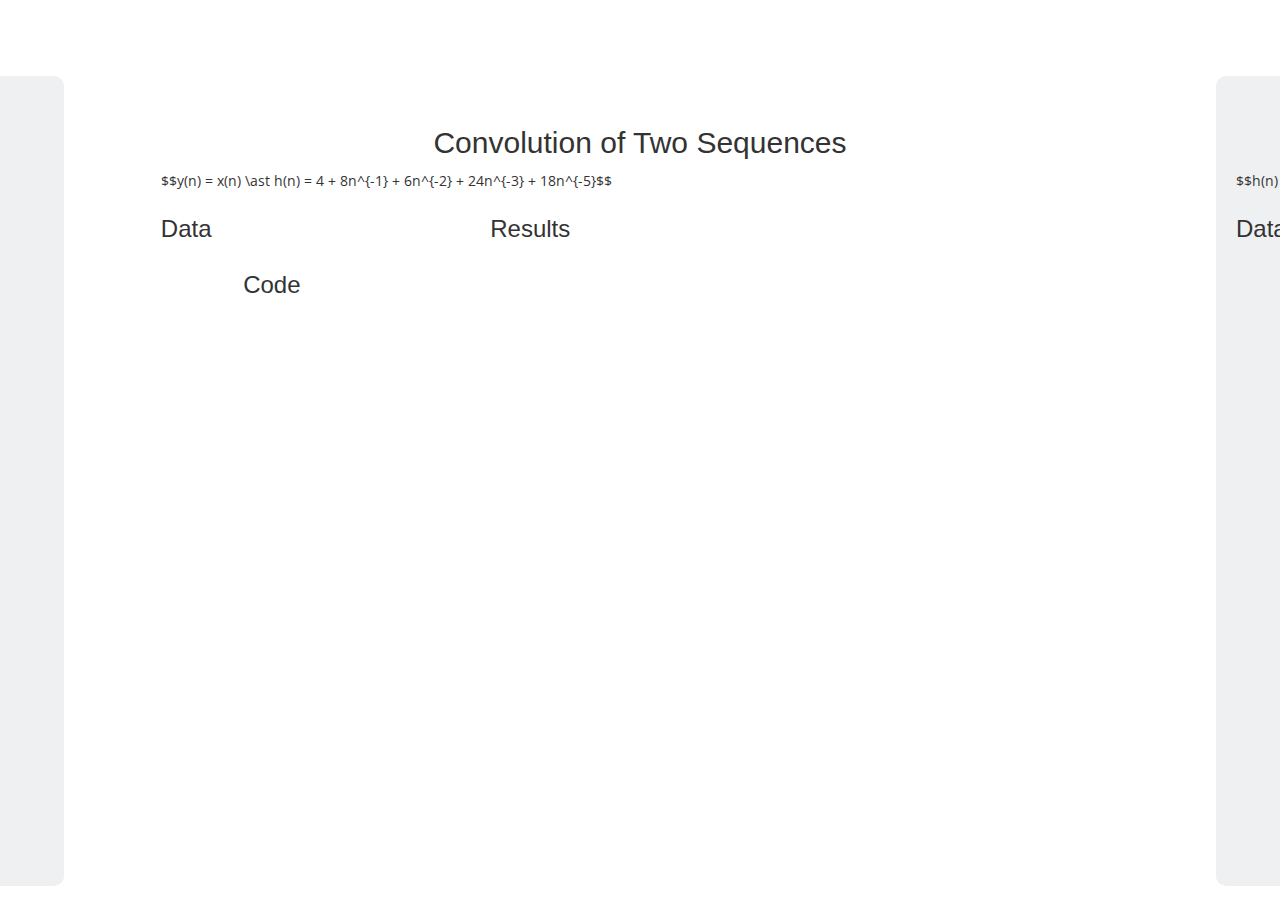
==== web/index.html @ 26774c24 "cleanup some html" ====
<!DOCTYPE html>

<html>
  <head>
    <meta charset="utf-8">
    <meta name="viewport" content="width=device-width, initial-scale=1.0">
    <title>Building Convo.lv with Polymer</title>
    <link rel="stylesheet" href="//fonts.googleapis.com/css?family=Open+Sans:400&subset=latin">
    <link rel="stylesheet" href="//fonts.googleapis.com/css?family=Lato:300,400,700|Raleway:400,300,700">
    <link rel="stylesheet" href="css/bootstrap.min.css">
    <link rel="stylesheet" href="css/convolve_polymer.css">
    <link rel="import" href="elements/equation_element.html">
    <link rel="import" href="elements/navbar_element.html">
    <script type="text/javascript" src="packages/polymer/boot.js"></script>
    <script type="text/javascript" src="packages/browser/interop.js"></script>
    <script type="text/javascript" src="packages/js/dart_interop.js"></script>
    <script type="text/javascript" charset="utf-8" src="packages/ace/src/js/ace.js"></script>
    <!-- <script type="application/dart" src="application/application.dart"></script> -->
    <script type="text/x-mathjax-config">
      MathJax.Hub.Config({
        tex2jax: {
          inlineMath: [["$","$"],["\\(","\\)"]]
        }
      });
    </script>
    <script type="text/javascript"
      src="http://cdn.mathjax.org/mathjax/latest/MathJax.js?config=TeX-AMS_HTML-full">
    </script>
  </head>
  <body>
    <script>
    //  Use a closure to hide the local variables from the
    //  global namespace
    (function () {
      var QUEUE = MathJax.Hub.queue;  // shorthand for the queue
      var math = null;                // the element jax for the math output.
      //  Get the element jax when MathJax has produced it.
      QUEUE.Push(function () {
        math = MathJax.Hub.getAllJax("MathOutput")[0];
      });
      //  The onchange event handler that typesets the
      //  math entered by the user
      //
      window.UpdateMath = function (TeX) {
        QUEUE.Push(["Text",math,"\\displaystyle{"+TeX+"}"]);
      }
    })();
    </script>
    
    <navbar-element></navbar-element>

    <div id="content" class="clearfix">
        <div id="convolution" class="active page clearfix">
        <div class="row">
          <div class="container">
            <h2>Convolution of Two Sequences</h2>
            <p>$$y(n) = x(n) \ast h(n) = 4 + 8n^{-1} + 6n^{-2} + 24n^{-3} + 18n^{-5}$$</p>
          </div>
          <div class="col-lg-4">
            <h3> Data </h3>
            <equation-element id="equation-convolution"></equation-element>
          </div> 
          <div id="results-convolution" class="col-lg-4">
            <h3> Results </h3>
            <div id="numerator-convolution"></div>
            <div id="denominator-convolution"></div>
            <div id="solution-convolution"></div>
          </div>
          </div>
        <div class="row">
          <div class="col-md-8 col-md-offset-1">
            <h3> Code </h3>
            <div id="editor-convolution"></div>
          </div>
        </div>
      </div>
    <div id="deconvolution" class="next page clearfix">
      <div class="row">
        <div class="container">
          <h2>Deconvolution by Polynomial Division</h2>
          <p>$$h(n) = \frac{N(n)}{D(n)} = n - 1 + 2n^{-1} - 2n^{-2} + \frac{3n^{-2} + 3n^{-3}}{n + 2 + n^{-1}}$$</p>
        </div>
        <div class="col-lg-4">
          <h3> Data </h3>
          <equation-element id="equation-deconvolution"></equation-element>
        </div>
        <div id="results-deconvolution" class="col-lg-4">
          <h3> Results </h3>
          <div id="numerator-deconvolution"></div>
          <div id="denominator-deconvolution"></div>
          <div id="solution-deconvolution"></div>
        </div>
      </div>
      <div class="row">
          <div class="col-md-8 col-md-offset-1">
            <h3> Code </h3>
            <div id="editor-deconvolution"></div>
          </div>
        </div>
    </div>
    <div id="sequence" class="previous page clearfix">
      <div class="row">
        <div class="container">
          <h2>Operations with Sequences</h2>
          <p>$$x_1(n) = 2x(n - 5) - 3x(n + 4) + 7x(n - 1)$$</p>
        </div>
        <div class="col-lg-4">
          <h3> Data </h3>
          <equation-element id="equation-sequence"></equation-element>
        </div>
        <div id="results-sequence" class="col-lg-4">
          <h3> Results </h3>
          <div id="numerator-sequence"></div>
          <div id="denominator-sequence"></div>
          <div id="solution-sequence"></div>
        </div>
      </div>
      <div class="row">
          <div class="col-md-8 col-md-offset-1">
            <h3> Code </h3>
            <div id="editor-sequence"></div>
          </div>
        </div>
    </div>
    <div id="fourier" class="previous-previous page clearfix">
      <div class="row">
        <div class="container">
          <h2>Fourier Series Analysis</h2>
          <p>$$x\bigl(n\bigr) = \frac{a_0}{N}+ \frac{2}{N}\sum_{k=1}^{\frac{N}{2}-1}a_kcos(k\frac{2\pi}{N}n) + b_ksin(k\frac{2\pi}{N}n)$$</p>
        </div>
        <div class="col-lg-4">
          <h3> Data </h3>
          <equation-element id="equation-fourier"></equation-element>
        </div>
        <div id="results-fourier" class="col-lg-4">
          <h3> Results </h3>
          <div id="numerator-fourier"></div>
          <div id="denominator-fourier"></div>
          <div id="solution-fourier"></div>
        </div>
      </div>
      <div class="row">
          <div class="col-md-8 col-md-offset-1">
            <h3> Code </h3>
            <div id="editor-fourier"></div>
          </div>
        </div>
    </div>
    <div id="filter" class="next-next page clearfix">
      <div class="row">
        <div class="container">
          <h2>One Dimensional Filter Analysis</h2>
          <p>$$y(n) = x(n) + y(n - 1) - 0.9y(n - 2))$$</p>
        </div>
        <div class="col-lg-4">
          <h3> Data </h3>
          <equation-element id="equation-filter"></equation-element>
        </div>
        <div id="results-filter" class="col-lg-4">
          <h3> Results </h3>
          <div id="numerator-filter"></div>
          <div id="denominator-filter"></div>
          <div id="solution-filter"></div>
        </div>
      </div>
      <div class="row">
        <div class="col-md-8 col-md-offset-1">
          <h3> Code </h3>
          <div id="editor-filter"></div>
        </div>
        </div>
      </div>
    </div> <!-- content -->
  </body>
</html>
---- web/css/convolve_polymer.css ----
.clearfix:after {
  content:".";
  display:block;
  clear:both;
  visibility:hidden;
  line-height:0;
  height:0;
}
.clearfix {
  display:inline-block;
}
html[xmlns] .clearfix {
  display:block;
}
* html .clearfix {
  height:1%;
}
html { 
  width:100%; 
  height:100%; 
  position:relative; 
}
body {
  font-family: 'Open Sans', sans-serif;
  font-size: 14px;
  font-weight: normal;
  line-height: 1.2em;
  padding-top:70px;
  padding-bottom: 20px;
}
body { 
  width:100%; 
  height:100%; 
  position:relative;
}
h1, p {
  color: #333;
}
h2 {
  text-align: center;
}
p {
  margin: 0 0 6px;
  padding-top: 4px;
}
li.done {
  color: gray;
  text-decoration: line-through;
}
.right {
  float: right;
}
ul.well {
  margin-top: 10px;
  background: white;
}
input[type="text"] {
  height: 30px;
  width: 192px;
  padding-left: 5px;
}
/* Editor */
#editor-convolution,
#editor-deconvolution,
#editor-sequence,
#editor-fourier,
#editor-filter {
  height: 525px;
  padding: 10px;
}
/* Horizontal Slider */
#content {
  min-height: 100%;
  overflow: hidden;
  display: block;
  position: relative;
  margin-top: 6px;
}
#content .page {
  width:78%;
  min-height: 100%;
  padding-top: 30px;
  padding-left: 20px;
  padding-right: 20px;
  position:absolute;
}
#content .active {
  position:relative;
  margin:0 6%;
  left:5%;
}
#content .next,
#content .previous {
  top:0;
  background-color: #EFF0F1;
  cursor:pointer;
  border-radius: 10px;
}
#content .next-next,
#content .previous-previous,
#content .next-l,
#content .next-next-l,
#content .previous-previous-r,
#content .previous-r {
  top: 0;
  background-color: #EFF0F1;
}
#content .next {
  left: 95%;
}
#content .previous {
  left: -73%;
}
#content .next-next {
  left: 200%;
}
#content .previous-previous {
  left: -173%;
}
#content .next-l {
  left: -373%;
}
#content .next-next-l {
  left: -273%;
}
#content .previous-r {
  left: 400%;
}
#content .previous-previous-r {
  left: 300%;
}
/* experimental */
/* To Active */
@-webkit-keyframes toActive {
  to {
    left: 5%;
    margin-right: 6%;
    margin-left: 6%;
    background-color: #FFF;
  }
}
.to-active {
  -webkit-animation: toActive 1s ease-in-out;
}
/* To Next */
@-webkit-keyframes toNext {
  to {
    left: 95%;
    margin-right: 0;
    margin-left: 0;
    background-color: #EFF0F1;
    border-radius: 10px;
  }
}
.to-next {
  -webkit-animation: toNext 1s ease-in-out;
}
/* To Prev */
@-webkit-keyframes toPrev {
  to {
    left: -73%;
    margin-right: 0;
    margin-left: 0;
    background-color: #EFF0F1;
    border-radius: 10px;
  }
}
.to-previous {
  -webkit-animation: toPrev 1s ease-in-out;
}
/* To Prev-Prev */
@-webkit-keyframes toPrevPrev {
  to {
    left: -173%;
    margin-right: 0;
    margin-left: 0;
    background-color: #EFF0F1;
  }
}
.to-previous-previous {
  -webkit-animation: toPrevPrev 1s ease-in-out;
}
/* To Next-Next */
@-webkit-keyframes toNextNext {
  to {
    left: 200%;
    margin-right: 0;
    margin-left: 0;
    background-color: #EFF0F1;
  }
}
.to-next-next {
  -webkit-animation: toNextNext 1s ease-in-out;
}
/* To Next-L */
@-webkit-keyframes toNextL {
  to {
    left: -373%;
    margin-right: 0;
    margin-left: 0;
    background-color: #EFF0F1;
  }
}
.to-next-l {
  -webkit-animation: toNextL 1s ease-in-out;
}
/* To Next-Next-L */
@-webkit-keyframes toNextNextL {
  to {
    left: -273%;
    margin-right: 0;
    margin-left: 0;
    background-color: #EFF0F1;
  }
}
.to-next-next-l {
  -webkit-animation: toNextNextL 1s ease-in-out;
}
/* To Previous-Previous-R */
@-webkit-keyframes toPrevPrevR {
  to {
    left: 300%;
    margin-right: 0;
    margin-left: 0;
    background-color: #EFF0F1;
  }
}
.to-previous-previous-r {
  -webkit-animation: toPrevPrevR 1s ease-in-out;
}
/* To Previous-R */
@-webkit-keyframes toPrevR {
  to {
    left: 400%;
    margin-right: 0;
    margin-left: 0;
    background-color: #EFF0F1;
  }
}
.to-previous-r {
  -webkit-animation: toPrevR 1s ease-in-out;
}
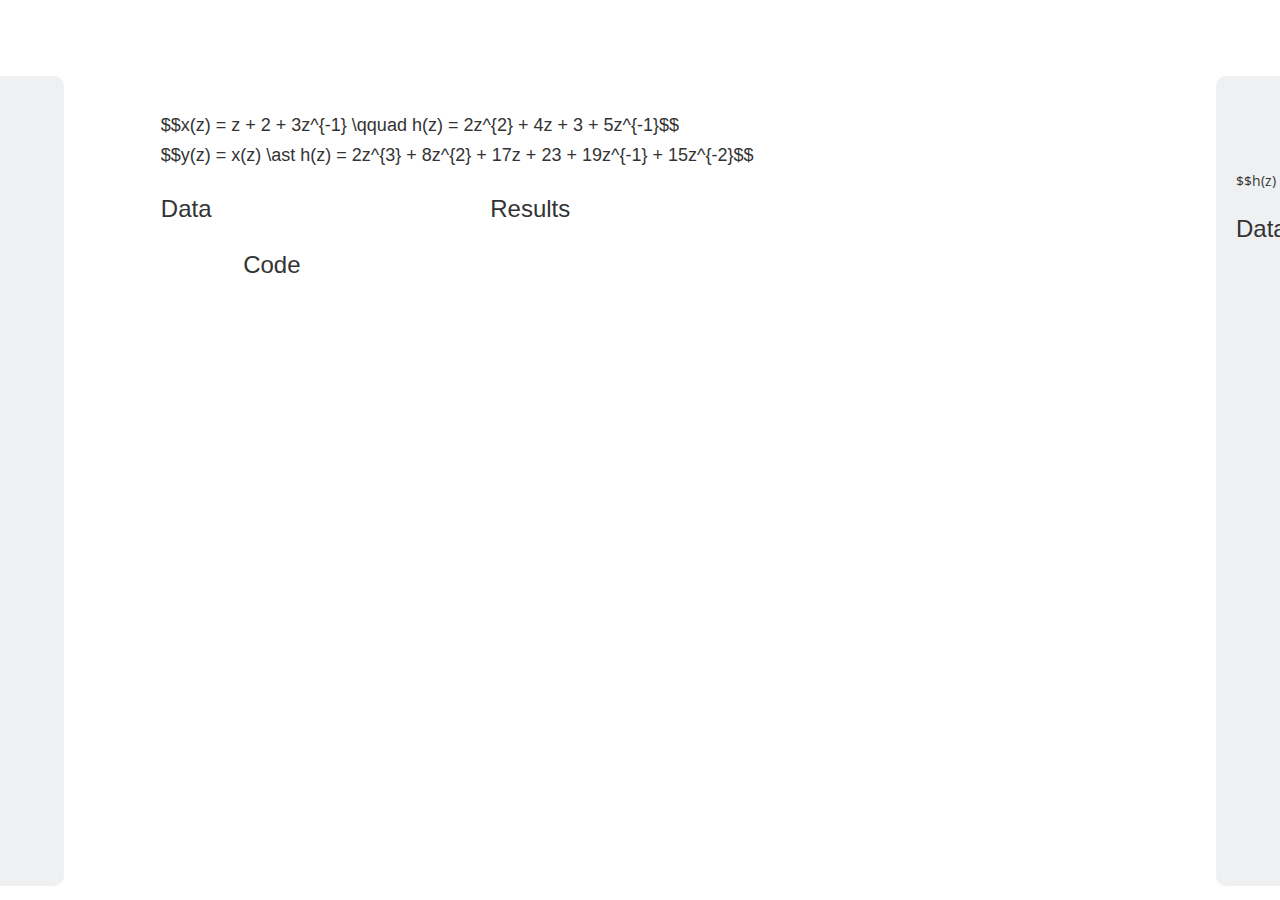
==== commit 221a882a: "working on ui" ====
--- a/web/index.html
+++ b/web/index.html
@@ -8,6 +8,8 @@
     <link rel="stylesheet" href="//fonts.googleapis.com/css?family=Open+Sans:400&subset=latin">
     <link rel="stylesheet" href="//fonts.googleapis.com/css?family=Lato:300,400,700|Raleway:400,300,700">
     <link rel="stylesheet" href="css/bootstrap.min.css">
+    <link rel="stylesheet" href="css/font-awesome/css/font-awesome.min.css">
+    <link rel="stylesheet" href="css/hint.min.css">
     <link rel="stylesheet" href="css/convolve_polymer.css">
     <link rel="import" href="elements/equation_element.html">
     <link rel="import" href="elements/navbar_element.html">
@@ -15,7 +17,6 @@
     <script type="text/javascript" src="packages/browser/interop.js"></script>
     <script type="text/javascript" src="packages/js/dart_interop.js"></script>
     <script type="text/javascript" charset="utf-8" src="packages/ace/src/js/ace.js"></script>
-    <!-- <script type="application/dart" src="application/application.dart"></script> -->
     <script type="text/x-mathjax-config">
       MathJax.Hub.Config({
         tex2jax: {
@@ -53,8 +54,8 @@
         <div id="convolution" class="active page clearfix">
         <div class="row">
           <div class="container">
-            <h2>Convolution of Two Sequences</h2>
-            <p>$$y(n) = x(n) \ast h(n) = 4 + 8n^{-1} + 6n^{-2} + 24n^{-3} + 18n^{-5}$$</p>
+            <h4>$$x(z) = z + 2 + 3z^{-1} \qquad h(z) = 2z^{2} + 4z + 3 + 5z^{-1}$$</h4>
+            <h4>$$y(z) = x(z) \ast h(z) = 2z^{3} + 8z^{2} + 17z + 23 + 19z^{-1} + 15z^{-2}$$</h4>
           </div>
           <div class="col-lg-4">
             <h3> Data </h3>
@@ -78,7 +79,7 @@
       <div class="row">
         <div class="container">
           <h2>Deconvolution by Polynomial Division</h2>
-          <p>$$h(n) = \frac{N(n)}{D(n)} = n - 1 + 2n^{-1} - 2n^{-2} + \frac{3n^{-2} + 3n^{-3}}{n + 2 + n^{-1}}$$</p>
+          <p>$$h(z) = \frac{N(z)}{D(z)} = z - 1 + 2z^{-1} - 2z^{-2} + \frac{3z^{-2} + 3z^{-3}}{z + 2 + z^{-1}}$$</p>
         </div>
         <div class="col-lg-4">
           <h3> Data </h3>
--- a/web/css/hint.min.css
+++ b/web/css/hint.min.css
@@ -0,0 +1,5 @@
+/*! Hint.css - v1.3.0 - 2013-08-05
+* http://kushagragour.in/lab/hint/
+* Copyright (c) 2013 Kushagra Gour; Licensed MIT */
+
+.hint,[data-hint]{position:relative;display:inline-block}.hint:before,.hint:after,[data-hint]:before,[data-hint]:after{position:absolute;-webkit-transform:translate3d(0,0,0);-moz-transform:translate3d(0,0,0);transform:translate3d(0,0,0);visibility:hidden;opacity:0;z-index:1000000;pointer-events:none;-webkit-transition:.3s ease;-moz-transition:.3s ease;transition:.3s ease}.hint:hover:before,.hint:hover:after,.hint:focus:before,.hint:focus:after,[data-hint]:hover:before,[data-hint]:hover:after,[data-hint]:focus:before,[data-hint]:focus:after{visibility:visible;opacity:1}.hint:before,[data-hint]:before{content:'';position:absolute;background:transparent;border:6px solid transparent;z-index:1000001}.hint:after,[data-hint]:after{content:attr(data-hint);background:#383838;color:#fff;text-shadow:0 -1px 0 #000;padding:8px 10px;font-size:12px;line-height:15px;white-space:normal;min-width:150px;max-width:150px;text-align:center;box-shadow:4px 4px 8px rgba(0,0,0,.3)}.hint--top:before{border-top-color:#383838}.hint--bottom:before{border-bottom-color:#383838}.hint--left:before{border-left-color:#383838}.hint--right:before{border-right-color:#383838}.hint--top:before{margin-bottom:-12px}.hint--top:after{margin-left:-18px}.hint--top:before,.hint--top:after{bottom:100%;left:50%}.hint--top:hover:after,.hint--top:hover:before,.hint--top:focus:after,.hint--top:focus:before{-webkit-transform:translateY(-8px);-moz-transform:translateY(-8px);transform:translateY(-8px)}.hint--bottom:before{margin-top:-12px}.hint--bottom:after{margin-left:-18px}.hint--bottom:before,.hint--bottom:after{top:100%;left:50%}.hint--bottom:hover:after,.hint--bottom:hover:before,.hint--bottom:focus:after,.hint--bottom:focus:before{-webkit-transform:translateY(8px);-moz-transform:translateY(8px);transform:translateY(8px)}.hint--right:before{margin-left:-12px;margin-bottom:-6px}.hint--right:after{margin-bottom:-14px}.hint--right:before,.hint--right:after{left:100%;bottom:50%}.hint--right:hover:after,.hint--right:hover:before,.hint--right:focus:after,.hint--right:focus:before{-webkit-transform:translateX(8px);-moz-transform:translateX(8px);transform:translateX(8px)}.hint--left:before{margin-right:-12px;margin-bottom:-6px}.hint--left:after{margin-bottom:-14px}.hint--left:before,.hint--left:after{right:100%;bottom:50%}.hint--left:hover:after,.hint--left:hover:before,.hint--left:focus:after,.hint--left:focus:before{-webkit-transform:translateX(-8px);-moz-transform:translateX(-8px);transform:translateX(-8px)}.hint--error:after{background-color:#b34e4d;text-shadow:0 -1px 0 #592726}.hint--error.hint--top:before{border-top-color:#b34e4d}.hint--error.hint--bottom:before{border-bottom-color:#b34e4d}.hint--error.hint--left:before{border-left-color:#b34e4d}.hint--error.hint--right:before{border-right-color:#b34e4d}.hint--warning:after{background-color:#c09854;text-shadow:0 -1px 0 #6c5328}.hint--warning.hint--top:before{border-top-color:#c09854}.hint--warning.hint--bottom:before{border-bottom-color:#c09854}.hint--warning.hint--left:before{border-left-color:#c09854}.hint--warning.hint--right:before{border-right-color:#c09854}.hint--info:after{background-color:#3986ac;text-shadow:0 -1px 0 #193b4d}.hint--info.hint--top:before{border-top-color:#3986ac}.hint--info.hint--bottom:before{border-bottom-color:#3986ac}.hint--info.hint--left:before{border-left-color:#3986ac}.hint--info.hint--right:before{border-right-color:#3986ac}.hint--success:after{background-color:#458746;text-shadow:0 -1px 0 #1a321a}.hint--success.hint--top:before{border-top-color:#458746}.hint--success.hint--bottom:before{border-bottom-color:#458746}.hint--success.hint--left:before{border-left-color:#458746}.hint--success.hint--right:before{border-right-color:#458746}.hint--always:after,.hint--always:before{opacity:1;visibility:visible}.hint--always.hint--top:after,.hint--always.hint--top:before{-webkit-transform:translateY(-8px);-moz-transform:translateY(-8px);transform:translateY(-8px)}.hint--always.hint--bottom:after,.hint--always.hint--bottom:before{-webkit-transform:translateY(8px);-moz-transform:translateY(8px);transform:translateY(8px)}.hint--always.hint--left:after,.hint--always.hint--left:before{-webkit-transform:translateX(-8px);-moz-transform:translateX(-8px);transform:translateX(-8px)}.hint--always.hint--right:after,.hint--always.hint--right:before{-webkit-transform:translateX(8px);-moz-transform:translateX(8px);transform:translateX(8px)}.hint--rounded:after{border-radius:4px}.hint--bounce:before,.hint--bounce:after{-webkit-transition:opacity .3s ease,visibility .3s ease,-webkit-transform .3s cubic-bezier(0.71,1.7,.77,1.24);-moz-transition:opacity .3s ease,visibility .3s ease,-moz-transform .3s cubic-bezier(0.71,1.7,.77,1.24);transition:opacity .3s ease,visibility .3s ease,transform .3s cubic-bezier(0.71,1.7,.77,1.24)}--- a/web/css/convolve_polymer.css
+++ b/web/css/convolve_polymer.css
@@ -54,9 +54,15 @@
   margin-top: 10px;
   background: white;
 }
-input[type="text"] {
+input[type="text"].wide {
   height: 30px;
   width: 192px;
+  padding-left: 5px;
+  margin: 5px 0 10px 0;
+}
+input[type="text"].narrow {
+  height: 30px;
+  width: 30px;
   padding-left: 5px;
 }
 /* Editor */
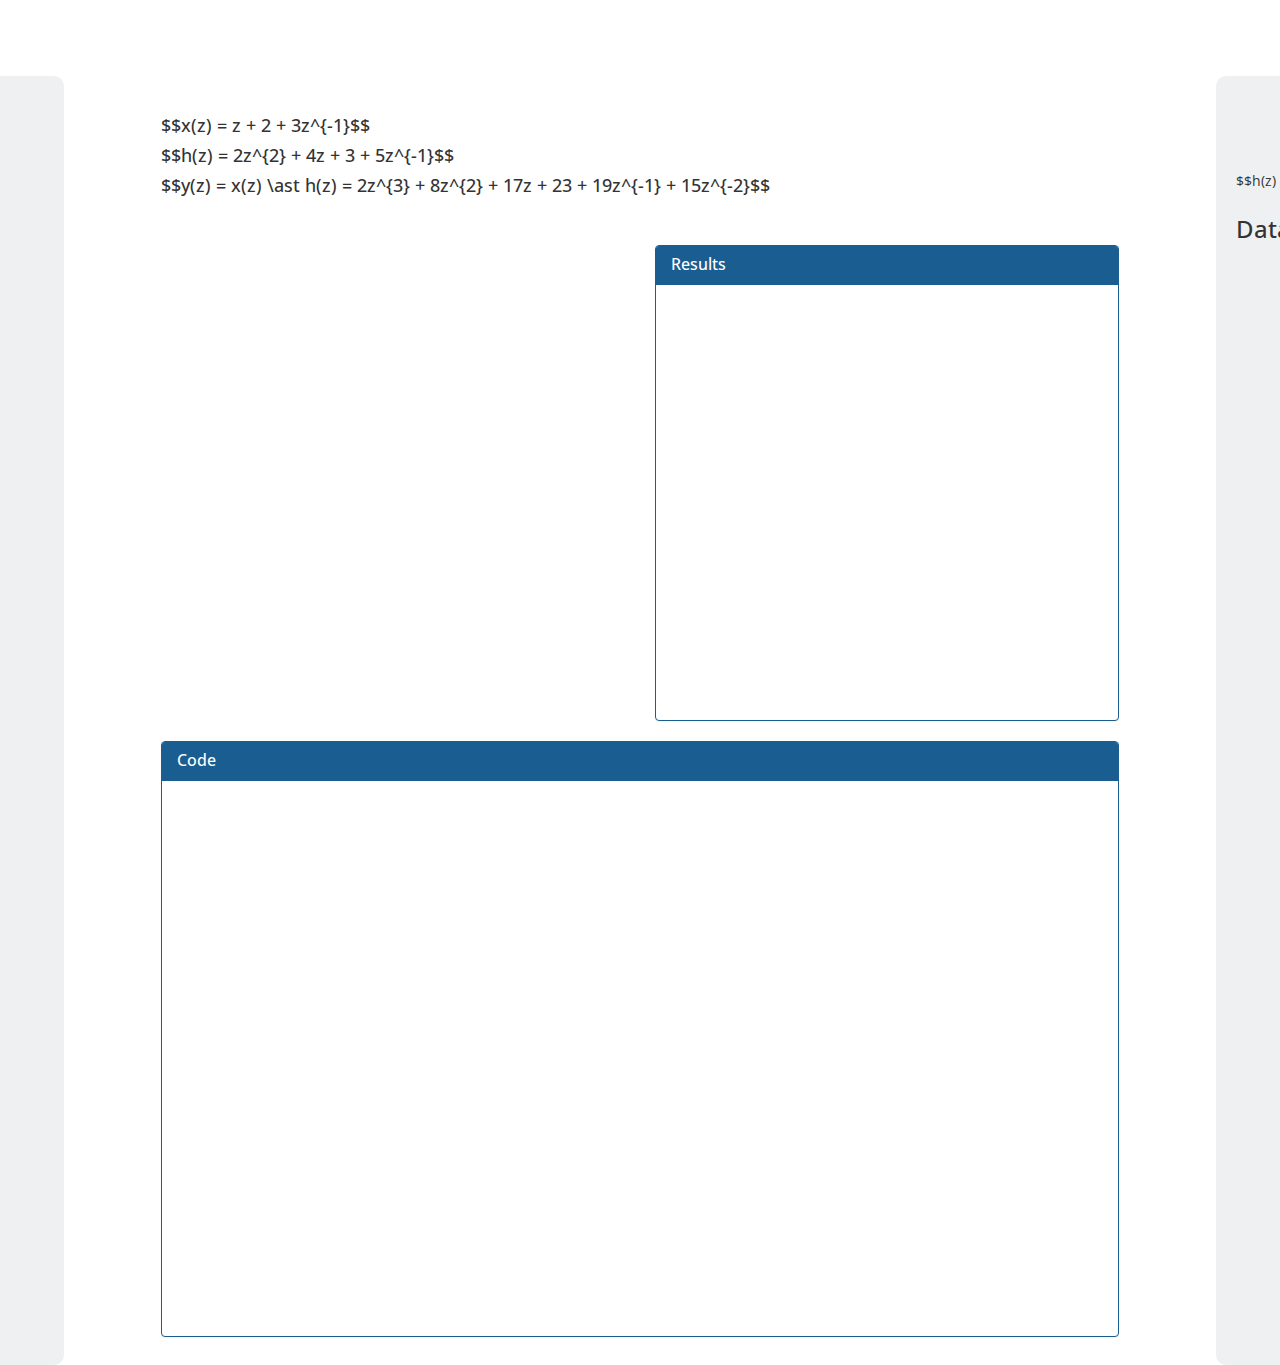
==== commit 4431bc68: "more ui work" ====
--- a/web/index.html
+++ b/web/index.html
@@ -7,7 +7,7 @@
     <title>Building Convo.lv with Polymer</title>
     <link rel="stylesheet" href="//fonts.googleapis.com/css?family=Open+Sans:400&subset=latin">
     <link rel="stylesheet" href="//fonts.googleapis.com/css?family=Lato:300,400,700|Raleway:400,300,700">
-    <link rel="stylesheet" href="css/bootstrap.min.css">
+    <link rel="stylesheet" href="css/magic-bootstrap-min.css">
     <link rel="stylesheet" href="css/font-awesome/css/font-awesome.min.css">
     <link rel="stylesheet" href="css/hint.min.css">
     <link rel="stylesheet" href="css/convolve_polymer.css">
@@ -54,24 +54,41 @@
         <div id="convolution" class="active page clearfix">
         <div class="row">
           <div class="container">
-            <h4>$$x(z) = z + 2 + 3z^{-1} \qquad h(z) = 2z^{2} + 4z + 3 + 5z^{-1}$$</h4>
+            <h4>$$x(z) = z + 2 + 3z^{-1}$$</h4>
+            <h4>$$h(z) = 2z^{2} + 4z + 3 + 5z^{-1}$$</h4>
             <h4>$$y(z) = x(z) \ast h(z) = 2z^{3} + 8z^{2} + 17z + 23 + 19z^{-1} + 15z^{-2}$$</h4>
           </div>
-          <div class="col-lg-4">
-            <h3> Data </h3>
-            <equation-element id="equation-convolution"></equation-element>
-          </div> 
-          <div id="results-convolution" class="col-lg-4">
-            <h3> Results </h3>
-            <div id="numerator-convolution"></div>
-            <div id="denominator-convolution"></div>
-            <div id="solution-convolution"></div>
           </div>
+          <div class="spacer"></div>
+          <div class="row">
+            <div class="col-lg-6">
+              <equation-element id="equation-convolution"></equation-element>
+            </div>
+            <div class="col-lg-6">
+              <div class="panel panel-primary">
+                <div class="panel-heading">
+                  <h3 class="panel-title">Results</h3>
+                </div>
+                <div class="panel-body"> 
+                  <div id="results-convolution">
+                    <div id="numerator-convolution"></div>
+                    <div id="denominator-convolution"></div>
+                    <div id="solution-convolution"></div>
+                  </div>
+                </div>
+              </div>
+            </div>
           </div>
         <div class="row">
-          <div class="col-md-8 col-md-offset-1">
-            <h3> Code </h3>
-            <div id="editor-convolution"></div>
+          <div class="col-lg-12">
+            <div class="panel panel-primary">
+              <div class="panel-heading">
+                <h3 class="panel-title">Code</h3>
+              </div>
+              <div class="panel-body">
+                <div id="editor-convolution"></div>
+              </div>
+            </div>
           </div>
         </div>
       </div>
--- a/web/css/convolve_polymer.css
+++ b/web/css/convolve_polymer.css
@@ -61,9 +61,16 @@
   margin: 5px 0 10px 0;
 }
 input[type="text"].narrow {
-  height: 30px;
-  width: 30px;
-  padding-left: 5px;
+  /*height: 30px;*/
+  width: 50px;
+  /*padding-left: 5px;*/
+}
+.spacer {
+  margin-top: 40px;
+}
+/* temporarily make results box minimum height */
+#results-convolution {
+  min-height: 405px;
 }
 /* Editor */
 #editor-convolution,
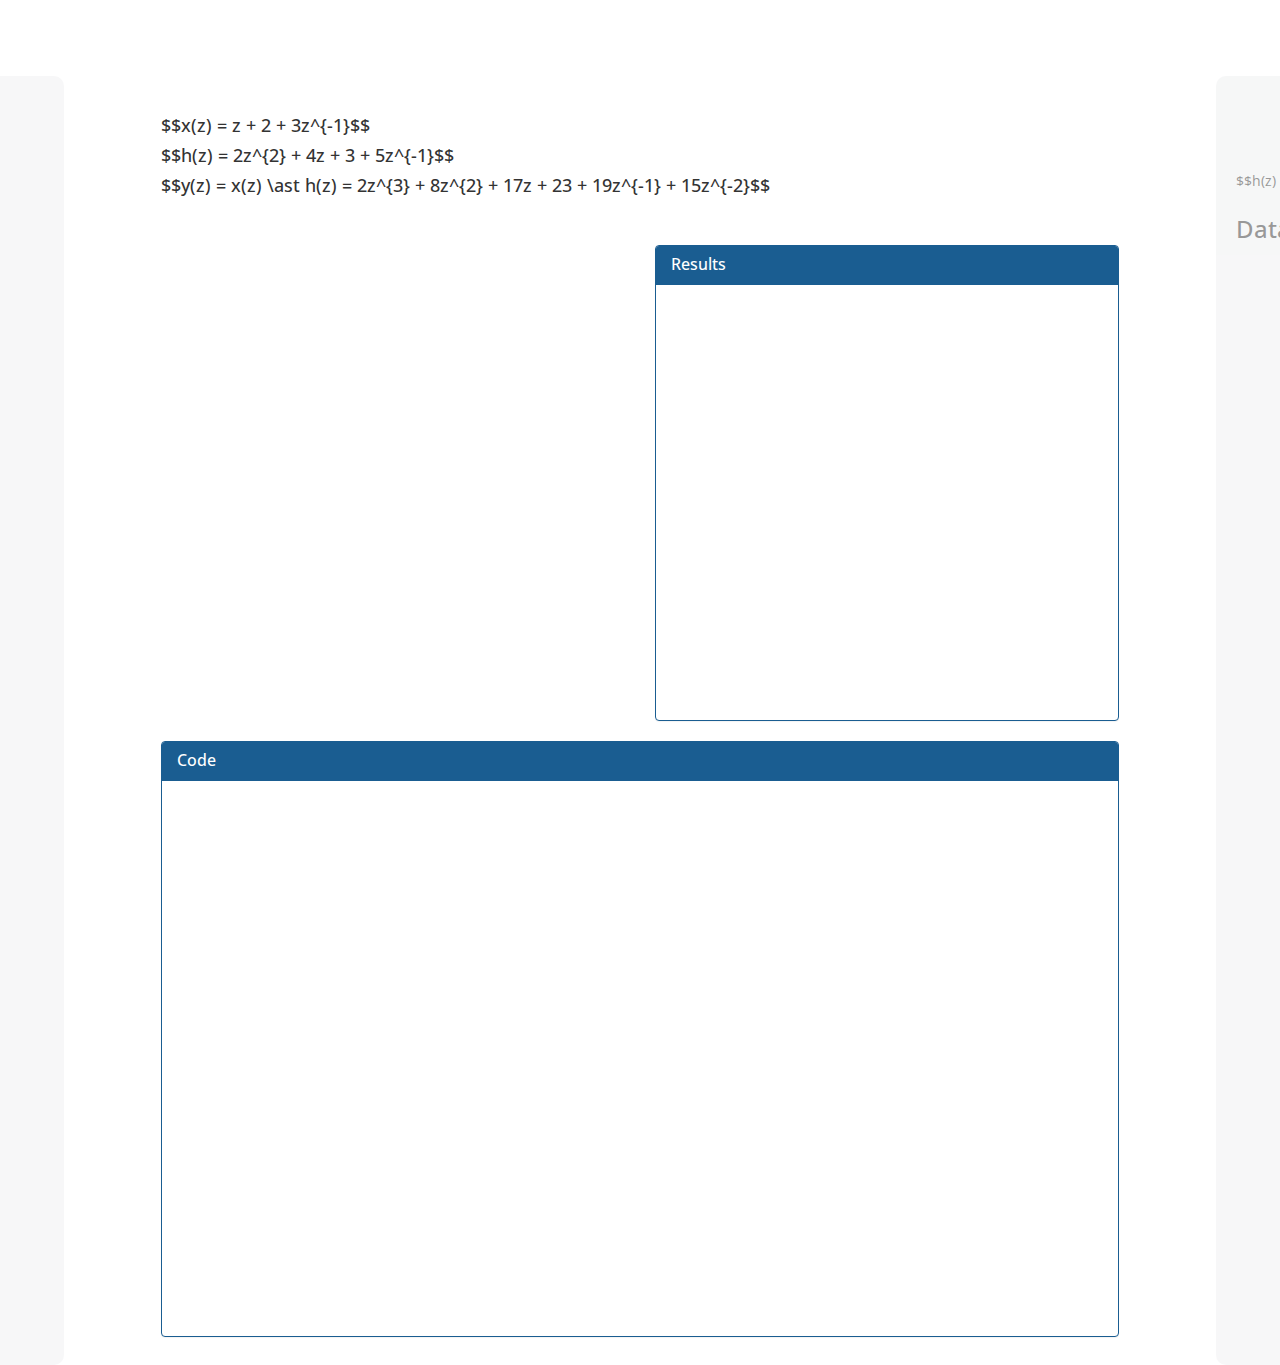
==== commit 6277b291: "updating to polymer 0.8.5" ====
--- a/web/index.html
+++ b/web/index.html
@@ -13,7 +13,8 @@
     <link rel="stylesheet" href="css/convolve_polymer.css">
     <link rel="import" href="elements/equation_element.html">
     <link rel="import" href="elements/navbar_element.html">
-    <script type="text/javascript" src="packages/polymer/boot.js"></script>
+    <script type="application/dart" src="packages/polymer/init.dart"></script>
+    <script type="text/javascript" src="packages/browser/dart.js"></script>
     <script type="text/javascript" src="packages/browser/interop.js"></script>
     <script type="text/javascript" src="packages/js/dart_interop.js"></script>
     <script type="text/javascript" charset="utf-8" src="packages/ace/src/js/ace.js"></script>
--- a/web/css/convolve_polymer.css
+++ b/web/css/convolve_polymer.css
@@ -101,6 +101,7 @@
   position:relative;
   margin:0 6%;
   left:5%;
+  opacity: 1;
 }
 #content .next,
 #content .previous {
@@ -108,6 +109,7 @@
   background-color: #EFF0F1;
   cursor:pointer;
   border-radius: 10px;
+  opacity: 0.5;
 }
 #content .next-next,
 #content .previous-previous,
@@ -117,6 +119,7 @@
 #content .previous-r {
   top: 0;
   background-color: #EFF0F1;
+  opacity: 0.5;
 }
 #content .next {
   left: 95%;
@@ -150,6 +153,7 @@
     margin-right: 6%;
     margin-left: 6%;
     background-color: #FFF;
+    opacity: 1;
   }
 }
 .to-active {
@@ -163,6 +167,7 @@
     margin-left: 0;
     background-color: #EFF0F1;
     border-radius: 10px;
+    opacity: 0.5;
   }
 }
 .to-next {
@@ -176,6 +181,7 @@
     margin-left: 0;
     background-color: #EFF0F1;
     border-radius: 10px;
+    opacity: 0.5;
   }
 }
 .to-previous {
@@ -188,6 +194,7 @@
     margin-right: 0;
     margin-left: 0;
     background-color: #EFF0F1;
+    opacity: 0.5;
   }
 }
 .to-previous-previous {
@@ -200,6 +207,7 @@
     margin-right: 0;
     margin-left: 0;
     background-color: #EFF0F1;
+    opacity: 0.5;
   }
 }
 .to-next-next {
@@ -212,6 +220,7 @@
     margin-right: 0;
     margin-left: 0;
     background-color: #EFF0F1;
+    opacity: 0.5;
   }
 }
 .to-next-l {
@@ -224,6 +233,7 @@
     margin-right: 0;
     margin-left: 0;
     background-color: #EFF0F1;
+    opacity: 0.5;
   }
 }
 .to-next-next-l {
@@ -236,6 +246,7 @@
     margin-right: 0;
     margin-left: 0;
     background-color: #EFF0F1;
+    opacity: 0.5;
   }
 }
 .to-previous-previous-r {
@@ -248,6 +259,7 @@
     margin-right: 0;
     margin-left: 0;
     background-color: #EFF0F1;
+    opacity: 0.5;
   }
 }
 .to-previous-r {
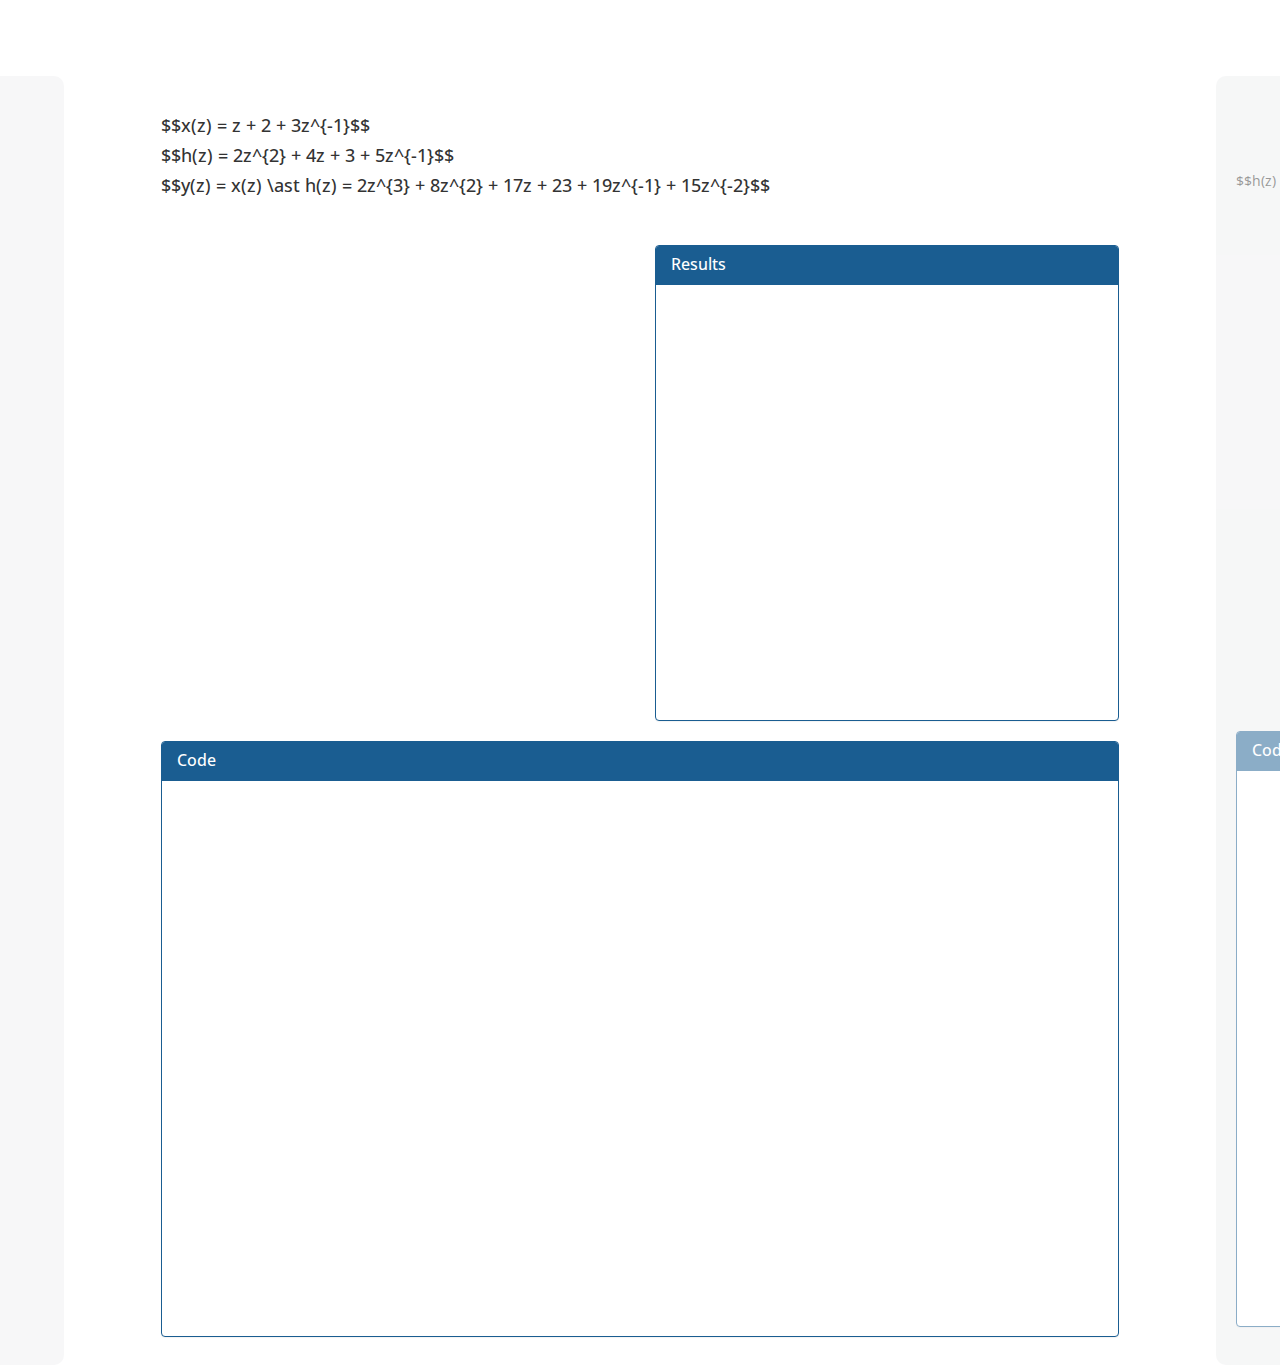
==== commit 39a4f64d: "more on the display and ui" ====
--- a/web/index.html
+++ b/web/index.html
@@ -22,7 +22,9 @@
       MathJax.Hub.Config({
         tex2jax: {
           inlineMath: [["$","$"],["\\(","\\)"]]
-        }
+        },
+        "HTML-CSS": { linebreaks: { automatic: true } },
+        SVG: { linebreaks: { automatic: true } }
       });
     </script>
     <script type="text/javascript"
@@ -53,12 +55,12 @@
 
     <div id="content" class="clearfix">
         <div id="convolution" class="active page clearfix">
-        <div class="row">
-          <div class="container">
-            <h4>$$x(z) = z + 2 + 3z^{-1}$$</h4>
-            <h4>$$h(z) = 2z^{2} + 4z + 3 + 5z^{-1}$$</h4>
-            <h4>$$y(z) = x(z) \ast h(z) = 2z^{3} + 8z^{2} + 17z + 23 + 19z^{-1} + 15z^{-2}$$</h4>
-          </div>
+          <div class="row">
+            <div class="container">
+              <h4>$$x(z) = z + 2 + 3z^{-1}$$</h4>
+              <h4>$$h(z) = 2z^{2} + 4z + 3 + 5z^{-1}$$</h4>
+              <h4>$$y(z) = x(z) \ast h(z) = 2z^{3} + 8z^{2} + 17z + 23 + 19z^{-1} + 15z^{-2}$$</h4>
+            </div>
           </div>
           <div class="spacer"></div>
           <div class="row">
@@ -72,9 +74,9 @@
                 </div>
                 <div class="panel-body"> 
                   <div id="results-convolution">
-                    <div id="numerator-convolution"></div>
-                    <div id="denominator-convolution"></div>
-                    <div id="solution-convolution"></div>
+                    <div id="numerator-convolution" class="fade-out"></div>
+                    <div id="denominator-convolution" class="fade-out"></div>
+                    <div id="solution-convolution" class="fade-out"></div>
                   </div>
                 </div>
               </div>
@@ -99,23 +101,39 @@
           <h2>Deconvolution by Polynomial Division</h2>
           <p>$$h(z) = \frac{N(z)}{D(z)} = z - 1 + 2z^{-1} - 2z^{-2} + \frac{3z^{-2} + 3z^{-3}}{z + 2 + z^{-1}}$$</p>
         </div>
-        <div class="col-lg-4">
-          <h3> Data </h3>
+      </div>
+      <div class="spacer"></div>
+      <div class="row">
+        <div class="col-lg-6">
           <equation-element id="equation-deconvolution"></equation-element>
         </div>
-        <div id="results-deconvolution" class="col-lg-4">
-          <h3> Results </h3>
-          <div id="numerator-deconvolution"></div>
-          <div id="denominator-deconvolution"></div>
-          <div id="solution-deconvolution"></div>
-        </div>
-      </div>
-      <div class="row">
-          <div class="col-md-8 col-md-offset-1">
-            <h3> Code </h3>
-            <div id="editor-deconvolution"></div>
-          </div>
-        </div>
+        <div class="col-lg-6">
+          <div class="panel panel-primary">
+            <div class="panel-heading">
+              <h3 class="panel-title">Results</h3>
+            </div>
+            <div class="panel-body">
+              <div id="results-deconvolution">
+                <div id="numerator-deconvolution"></div>
+                <div id="denominator-deconvolution"></div>
+                <div id="solution-deconvolution"></div>
+              </div>
+            </div>
+          </div>
+        </div>
+      </div>
+      <div class="row">
+        <div class="col-lg-12">
+          <div class="panel panel-primary">
+            <div class="panel-heading">
+              <h3 class="panel-title">Code</h3>
+            </div>
+            <div class="panel-body">
+              <div id="editor-deconvolution"></div>
+            </div>
+          </div>
+        </div>
+      </div>
     </div>
     <div id="sequence" class="previous page clearfix">
       <div class="row">
--- a/web/css/convolve_polymer.css
+++ b/web/css/convolve_polymer.css
@@ -61,16 +61,32 @@
   margin: 5px 0 10px 0;
 }
 input[type="text"].narrow {
-  /*height: 30px;*/
+  height: 30px;
   width: 50px;
-  /*padding-left: 5px;*/
+  padding-left: 5px;
+}
+.panel-body .MathJax_Display {
+  text-align: left !important;
 }
 .spacer {
   margin-top: 40px;
 }
-/* temporarily make results box minimum height */
-#results-convolution {
-  min-height: 405px;
+/* temporarily? fix results box height to match data div*/
+#results-convolution,
+#results-deconvolution,
+#results-sequence,
+#results-fourier,
+#results-filter {
+  height: 405px;
+  overflow: auto;
+}
+.fade-out {
+  opacity: 0;
+  transition: opacity 1s;
+}
+.fade-in {
+  opacity: 1;
+  transition: opacity 1s;
 }
 /* Editor */
 #editor-convolution,
@@ -80,6 +96,7 @@
 #editor-filter {
   height: 525px;
   padding: 10px;
+  font-family: "Consolas", monospace;
 }
 /* Horizontal Slider */
 #content {
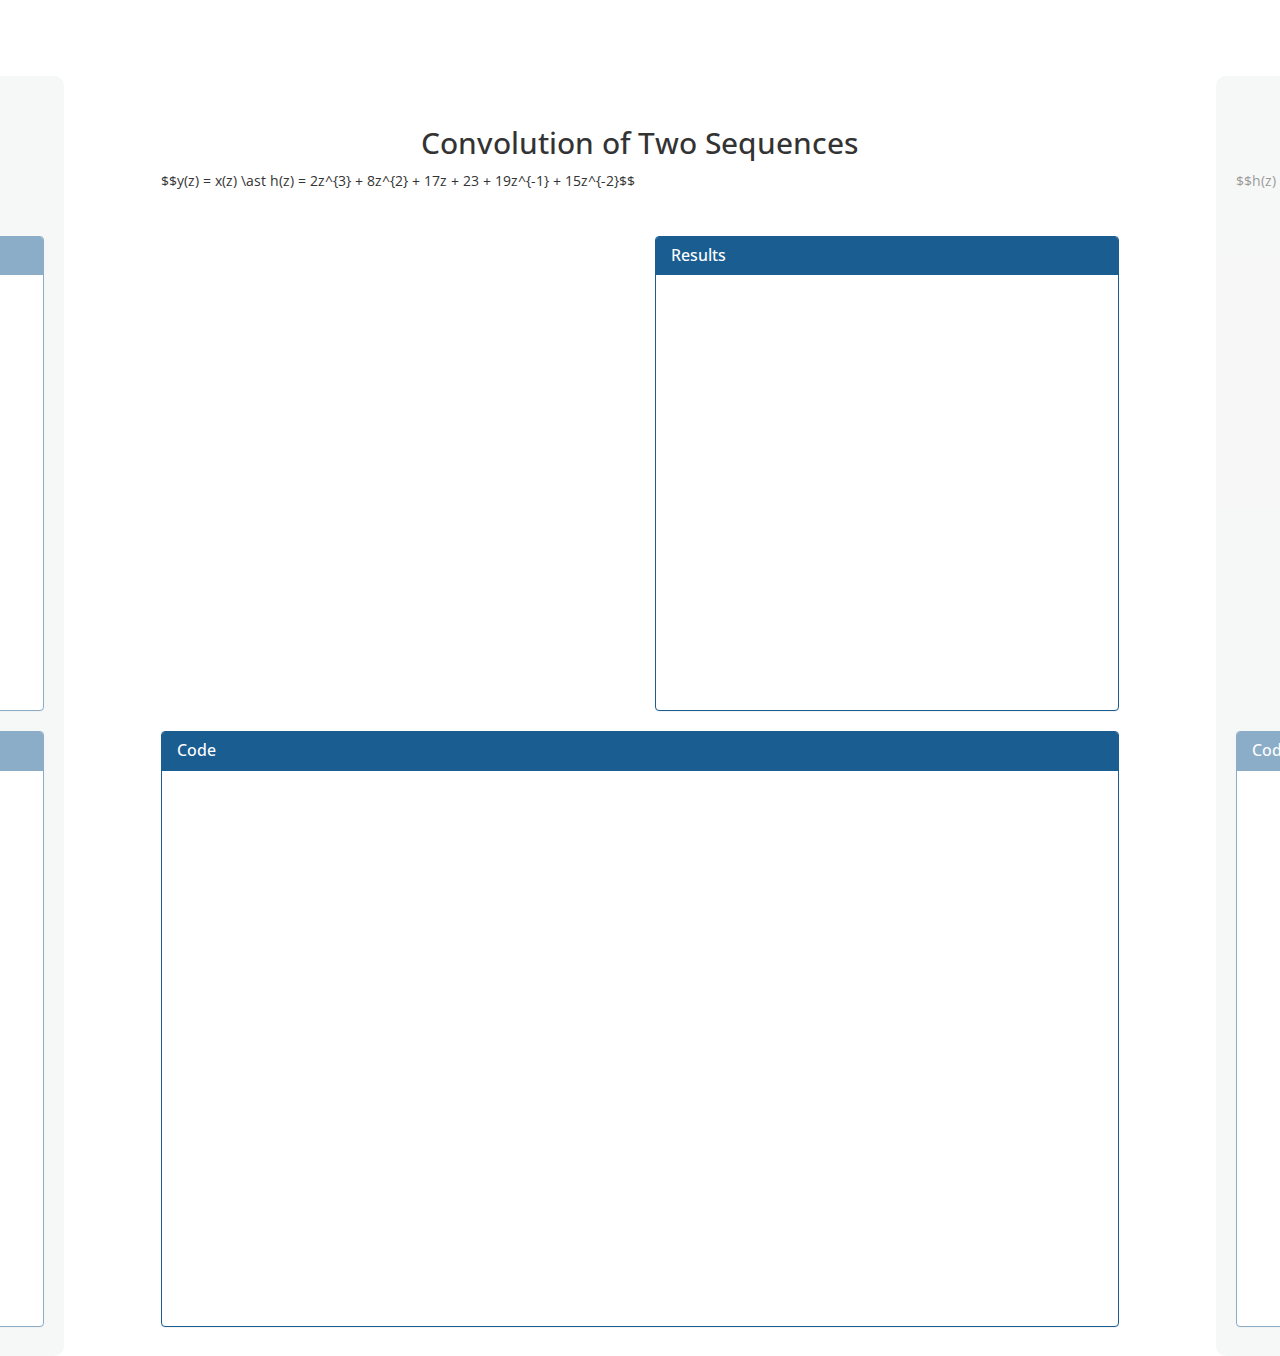
==== commit 06af737f: "migrate to fa4, cleanup index for consistency" ====
--- a/web/index.html
+++ b/web/index.html
@@ -8,7 +8,7 @@
     <link rel="stylesheet" href="//fonts.googleapis.com/css?family=Open+Sans:400&subset=latin">
     <link rel="stylesheet" href="//fonts.googleapis.com/css?family=Lato:300,400,700|Raleway:400,300,700">
     <link rel="stylesheet" href="css/magic-bootstrap-min.css">
-    <link rel="stylesheet" href="css/font-awesome/css/font-awesome.min.css">
+    <link rel="stylesheet" href="css/font-awesome-4.0.0/css/font-awesome.min.css">
     <link rel="stylesheet" href="css/hint.min.css">
     <link rel="stylesheet" href="css/convolve_polymer.css">
     <link rel="import" href="elements/equation_element.html">
@@ -57,9 +57,8 @@
         <div id="convolution" class="active page clearfix">
           <div class="row">
             <div class="container">
-              <h4>$$x(z) = z + 2 + 3z^{-1}$$</h4>
-              <h4>$$h(z) = 2z^{2} + 4z + 3 + 5z^{-1}$$</h4>
-              <h4>$$y(z) = x(z) \ast h(z) = 2z^{3} + 8z^{2} + 17z + 23 + 19z^{-1} + 15z^{-2}$$</h4>
+              <h2>Convolution of Two Sequences</h2>
+              <p>$$y(z) = x(z) \ast h(z) = 2z^{3} + 8z^{2} + 17z + 23 + 19z^{-1} + 15z^{-2}$$</p>
             </div>
           </div>
           <div class="spacer"></div>
@@ -141,23 +140,39 @@
           <h2>Operations with Sequences</h2>
           <p>$$x_1(n) = 2x(n - 5) - 3x(n + 4) + 7x(n - 1)$$</p>
         </div>
-        <div class="col-lg-4">
-          <h3> Data </h3>
+      </div>
+      <div class="spacer"></div>
+      <div class="row">
+        <div class="col-lg-6">
           <equation-element id="equation-sequence"></equation-element>
         </div>
-        <div id="results-sequence" class="col-lg-4">
-          <h3> Results </h3>
-          <div id="numerator-sequence"></div>
-          <div id="denominator-sequence"></div>
-          <div id="solution-sequence"></div>
-        </div>
-      </div>
-      <div class="row">
-          <div class="col-md-8 col-md-offset-1">
-            <h3> Code </h3>
-            <div id="editor-sequence"></div>
-          </div>
-        </div>
+        <div class="col-lg-6">
+          <div class="panel panel-primary">
+            <div class="panel-heading">
+              <h3 class="panel-title">Results</h3>
+            </div>
+            <div class="panel-body">
+              <div id="results-sequence">
+                <div id="numerator-sequence"></div>
+                <div id="denominator-sequence"></div>
+                <div id="solution-sequence"></div>
+              </div>
+            </div>
+          </div>
+        </div>
+      </div>
+      <div class="row">
+        <div class="col-lg-12">
+          <div class="panel panel-primary">
+            <div class="panel-heading">
+              <h3 class="panel-title">Code</h3>
+            </div>
+            <div class="panel-body">
+              <div id="editor-sequence"></div>
+            </div>
+          </div>
+        </div>
+      </div>
     </div>
     <div id="fourier" class="previous-previous page clearfix">
       <div class="row">
@@ -165,21 +180,37 @@
           <h2>Fourier Series Analysis</h2>
           <p>$$x\bigl(n\bigr) = \frac{a_0}{N}+ \frac{2}{N}\sum_{k=1}^{\frac{N}{2}-1}a_kcos(k\frac{2\pi}{N}n) + b_ksin(k\frac{2\pi}{N}n)$$</p>
         </div>
-        <div class="col-lg-4">
-          <h3> Data </h3>
+      </div>
+      <div class="spacer"></div>
+      <div class="row">
+        <div class="col-lg-6">
           <equation-element id="equation-fourier"></equation-element>
         </div>
-        <div id="results-fourier" class="col-lg-4">
-          <h3> Results </h3>
-          <div id="numerator-fourier"></div>
-          <div id="denominator-fourier"></div>
-          <div id="solution-fourier"></div>
-        </div>
-      </div>
-      <div class="row">
-          <div class="col-md-8 col-md-offset-1">
-            <h3> Code </h3>
-            <div id="editor-fourier"></div>
+        <div class="col-lg-6">
+          <div class="panel panel-primary">
+            <div class="panel-heading">
+              <h3 class="panel-title">Results</h3>
+            </div>
+            <div class="panel-body">
+              <div id="results-fourier">
+                <div id="numerator-fourier"></div>
+                <div id="denominator-fourier"></div>
+                <div id="solution-fourier"></div>
+              </div>
+            </div>
+          </div>
+        </div>
+      </div>
+      <div class="row">
+          <div class="col-lg-12">
+            <div class="panel panel-primary">
+              <div class="panel-heading">
+                <h3 class="panel-title">Code</h3>
+              </div>
+              <div class="panel-body">
+                <div id="editor-fourier"></div>
+              </div>
+            </div>
           </div>
         </div>
     </div>
@@ -189,22 +220,38 @@
           <h2>One Dimensional Filter Analysis</h2>
           <p>$$y(n) = x(n) + y(n - 1) - 0.9y(n - 2))$$</p>
         </div>
-        <div class="col-lg-4">
-          <h3> Data </h3>
+      </div>
+      <div class="spacer"></div>
+      <div class="row">
+        <div class="col-lg-6">
           <equation-element id="equation-filter"></equation-element>
         </div>
-        <div id="results-filter" class="col-lg-4">
-          <h3> Results </h3>
-          <div id="numerator-filter"></div>
-          <div id="denominator-filter"></div>
-          <div id="solution-filter"></div>
-        </div>
-      </div>
-      <div class="row">
-        <div class="col-md-8 col-md-offset-1">
-          <h3> Code </h3>
-          <div id="editor-filter"></div>
-        </div>
+        <div class="col-lg-6">
+          <div class="panel panel-primary">
+            <div class="panel-heading">
+              <h3 class="panel-title">Results</h3>
+            </div>
+            <div class="panel-body">
+              <div id="results-filter">
+                <div id="numerator-filter"></div>
+                <div id="denominator-filter"></div>
+                <div id="solution-filter"></div>
+              </div>
+            </div>
+          </div>
+        </div>
+      </div>
+      <div class="row">
+        <div class="col-lg-12">
+          <div class="panel panel-primary">
+              <div class="panel-heading">
+                <h3 class="panel-title">Code</h3>
+              </div>
+              <div class="panel-body">
+                <div id="editor-filter"></div>
+              </div>
+            </div>
+          </div>
         </div>
       </div>
     </div> <!-- content -->
